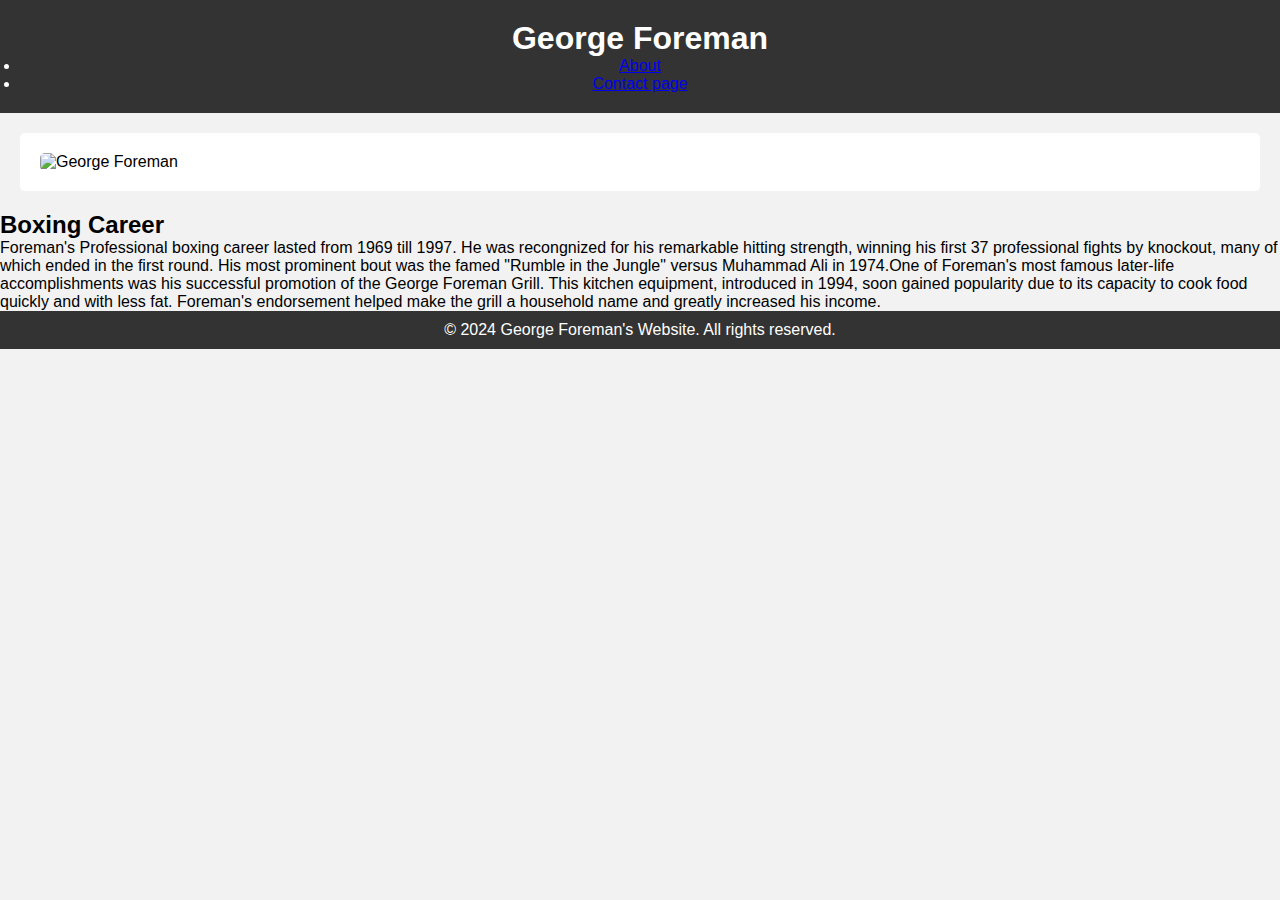
==== index.html @ e8f9ec5c "Added previous code" ====
<!DOCTYPE html>
<html lang="en"> 
  <head>
    <meta charset="UTF-8">
    <meta name="viewport" content="width=device, initial-scale=1.0">
    <title>George Foreman</title>
    <style>

* {
  margin: 0;
  padding: 0;
  box-sizing: border-box;
}


body {
  font-family: Arial, sans-serif;
  background-color: #f2f2f2;
}


header {
  background-color: #333;
  color: #fff;
  padding: 20px;
  text-align: center;
}

header h1 {
  margin: 0;
}


nav ul {
  list-style-type: none;
}

nav ul li {
  display: inline;
  margin-right: 20px;
}

nav ul li a {
  text-decoration: none;
  color: #fff;
}


section {
  background-color: #fff;
  margin: 20px;
  padding: 20px;
  border-radius: 5px;
}

section h2 {
  color: #333;
}


#image img {
  display: block;
  margin: 0 auto;
  max-width: 100%;
  height: auto;
  border-radius: 5px;
}


footer {
  background-color: #333;
  color: #fff;
  text-align: center;
  padding: 10px 0;
}
    </style>
</head>
<body>
     <header>
        <h1>George Foreman</h1>
        <nav>
        <u1>
        <li><a href="#about">About</a></li>
        <li><a href="#Contact page>" >Contact page</a></li>
        </u1>
        </nav>
        </header>

        <section id="image">
            <img src="https://www.ringtv.com/wp-content/uploads/2020/05/GettyImages-156563084-770x486.jpg" alt="George Foreman" style="max-width: 100%; height: auto;">
         </section>
<article id="Boxing Career" > 
    <h2>Boxing Career</h2>
    <p>Foreman's Professional boxing career lasted from 1969 till 1997. He was recongnized for his remarkable hitting strength, winning his first 37 professional fights by knockout, many of which ended in the first round. His most prominent bout was the famed "Rumble in the Jungle" versus Muhammad Ali in 1974.One of Foreman's most famous later-life accomplishments was his successful promotion of the George Foreman Grill. This kitchen equipment, introduced in 1994, soon gained popularity due to its capacity to cook food quickly and with less fat. Foreman's endorsement helped make the grill a household name and greatly increased his income.</p>
</article>
<footer> 
    <p>&copy; 2024 George Foreman's Website. All rights reserved.</p>
</footer>
</body>
</html>
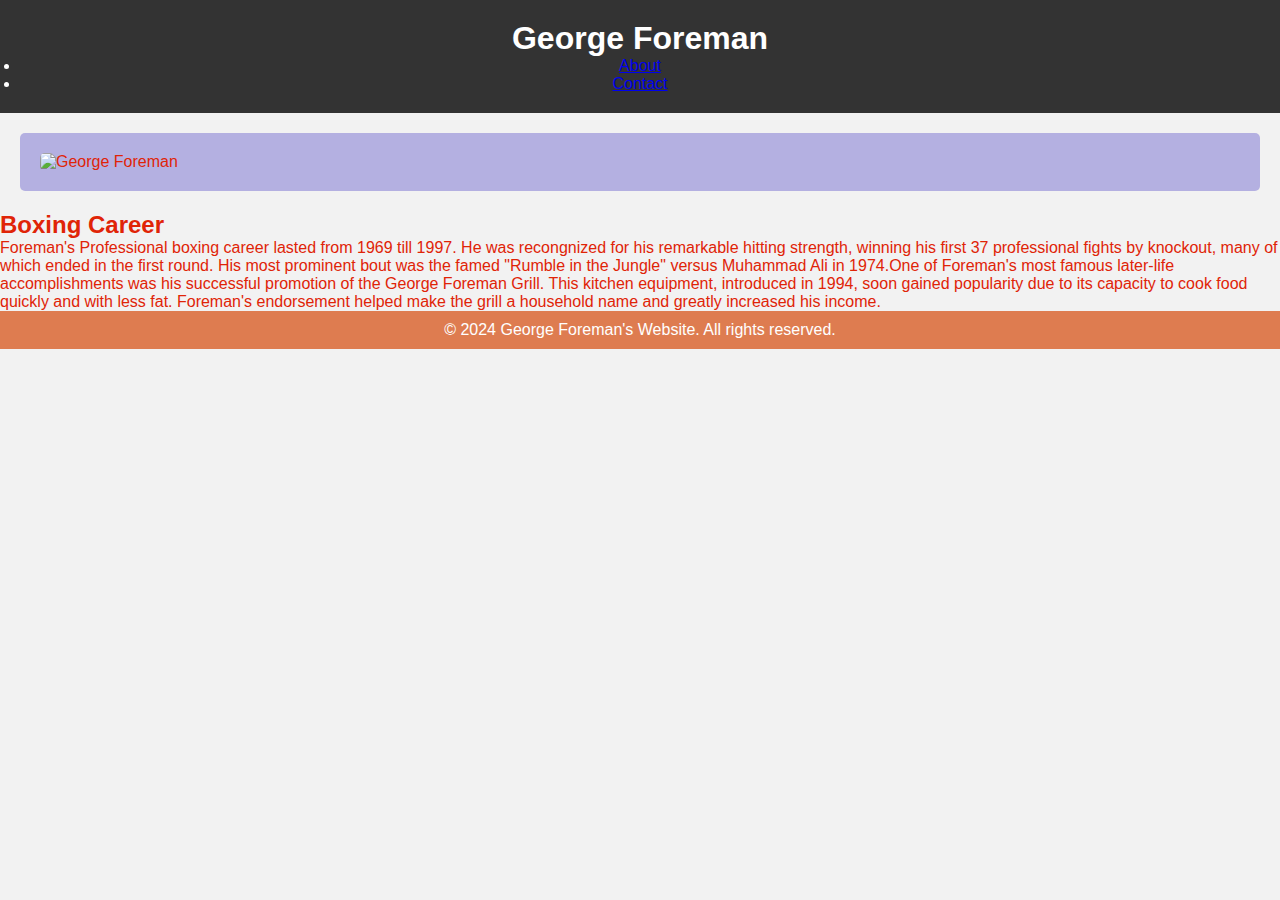
==== commit 5d86a760: "Added Colors" ====
--- a/index.html
+++ b/index.html
@@ -1,5 +1,5 @@
 <!DOCTYPE html>
-<html lang="en"> 
+<html lang="en">
   <head>
     <meta charset="UTF-8">
     <meta name="viewport" content="width=device, initial-scale=1.0">
@@ -16,6 +16,7 @@
 body {
   font-family: Arial, sans-serif;
   background-color: #f2f2f2;
+  color: #e02407;
 }
 
 
@@ -47,14 +48,14 @@
 
 
 section {
-  background-color: #fff;
+  background-color: #B4B0E1;
   margin: 20px;
   padding: 20px;
   border-radius: 5px;
 }
 
 section h2 {
-  color: #333;
+  color: #DE50B8;
 }
 
 
@@ -68,7 +69,7 @@
 
 
 footer {
-  background-color: #333;
+  background-color: #DE7C50;
   color: #fff;
   text-align: center;
   padding: 10px 0;
@@ -81,7 +82,7 @@
         <nav>
         <u1>
         <li><a href="#about">About</a></li>
-        <li><a href="#Contact page>" >Contact page</a></li>
+        <li><a href="#Contact>" >Contact</a></li>
         </u1>
         </nav>
         </header>
@@ -89,11 +90,11 @@
         <section id="image">
             <img src="https://www.ringtv.com/wp-content/uploads/2020/05/GettyImages-156563084-770x486.jpg" alt="George Foreman" style="max-width: 100%; height: auto;">
          </section>
-<article id="Boxing Career" > 
+<article id="Boxing Career" >
     <h2>Boxing Career</h2>
     <p>Foreman's Professional boxing career lasted from 1969 till 1997. He was recongnized for his remarkable hitting strength, winning his first 37 professional fights by knockout, many of which ended in the first round. His most prominent bout was the famed "Rumble in the Jungle" versus Muhammad Ali in 1974.One of Foreman's most famous later-life accomplishments was his successful promotion of the George Foreman Grill. This kitchen equipment, introduced in 1994, soon gained popularity due to its capacity to cook food quickly and with less fat. Foreman's endorsement helped make the grill a household name and greatly increased his income.</p>
 </article>
-<footer> 
+<footer>
     <p>&copy; 2024 George Foreman's Website. All rights reserved.</p>
 </footer>
 </body>
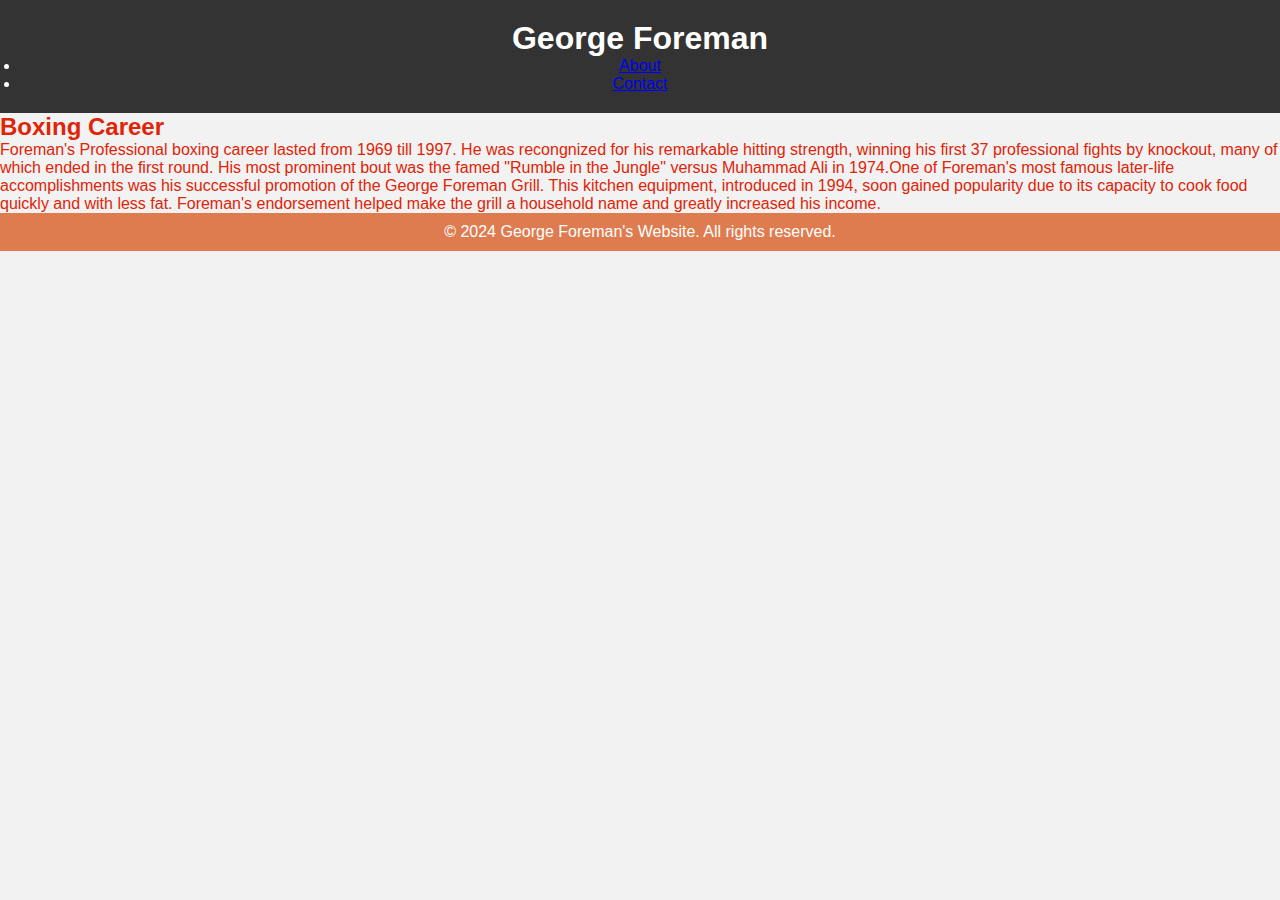
==== commit 06410404: "added link" ====
--- a/index.html
+++ b/index.html
@@ -4,77 +4,8 @@
     <meta charset="UTF-8">
     <meta name="viewport" content="width=device, initial-scale=1.0">
     <title>George Foreman</title>
-    <style>
+    <link rel="stylesheet" href="css/style.css">
 
-* {
-  margin: 0;
-  padding: 0;
-  box-sizing: border-box;
-}
-
-
-body {
-  font-family: Arial, sans-serif;
-  background-color: #f2f2f2;
-  color: #e02407;
-}
-
-
-header {
-  background-color: #333;
-  color: #fff;
-  padding: 20px;
-  text-align: center;
-}
-
-header h1 {
-  margin: 0;
-}
-
-
-nav ul {
-  list-style-type: none;
-}
-
-nav ul li {
-  display: inline;
-  margin-right: 20px;
-}
-
-nav ul li a {
-  text-decoration: none;
-  color: #fff;
-}
-
-
-section {
-  background-color: #B4B0E1;
-  margin: 20px;
-  padding: 20px;
-  border-radius: 5px;
-}
-
-section h2 {
-  color: #DE50B8;
-}
-
-
-#image img {
-  display: block;
-  margin: 0 auto;
-  max-width: 100%;
-  height: auto;
-  border-radius: 5px;
-}
-
-
-footer {
-  background-color: #DE7C50;
-  color: #fff;
-  text-align: center;
-  padding: 10px 0;
-}
-    </style>
 </head>
 <body>
      <header>
@@ -87,10 +18,7 @@
         </nav>
         </header>
 
-        <section id="image">
-            <img src="https://www.ringtv.com/wp-content/uploads/2020/05/GettyImages-156563084-770x486.jpg" alt="George Foreman" style="max-width: 100%; height: auto;">
-         </section>
-<article id="Boxing Career" >
+<article id="boxing-career">
     <h2>Boxing Career</h2>
     <p>Foreman's Professional boxing career lasted from 1969 till 1997. He was recongnized for his remarkable hitting strength, winning his first 37 professional fights by knockout, many of which ended in the first round. His most prominent bout was the famed "Rumble in the Jungle" versus Muhammad Ali in 1974.One of Foreman's most famous later-life accomplishments was his successful promotion of the George Foreman Grill. This kitchen equipment, introduced in 1994, soon gained popularity due to its capacity to cook food quickly and with less fat. Foreman's endorsement helped make the grill a household name and greatly increased his income.</p>
 </article>
--- a/css/style.css
+++ b/css/style.css
@@ -0,0 +1,70 @@
+
+
+* {
+  margin: 0;
+  padding: 0;
+  box-sizing: border-box;
+}
+
+
+body {
+  font-family: Arial, sans-serif;
+  background-color: #f2f2f2;
+  color: #e02407;
+}
+
+
+header {
+  background-color: #333;
+  color: #fff;
+  padding: 20px;
+  text-align: center;
+}
+
+header h1 {
+  margin: 0;
+}
+
+
+nav ul {
+  list-style-type: none;
+}
+
+nav ul li {
+  display: inline-block;
+  margin-right: 20px;
+}
+
+nav ul li a {
+  text-decoration: none;
+  color: #fff;
+}
+
+
+section {
+  background-color: #B4B0E1;
+  margin: 20px;
+  padding: 20px;
+  border-radius: 5px;
+}
+
+section h2 {
+  color: #DE50B8;
+}
+
+
+#image img {
+  display: block;
+  margin: 0 auto;
+  max-width: 100%;
+  height: auto;
+  border-radius: 5px;
+}
+
+
+footer {
+  background-color: #DE7C50;
+  color: #fff;
+  text-align: center;
+  padding: 10px 0;
+}
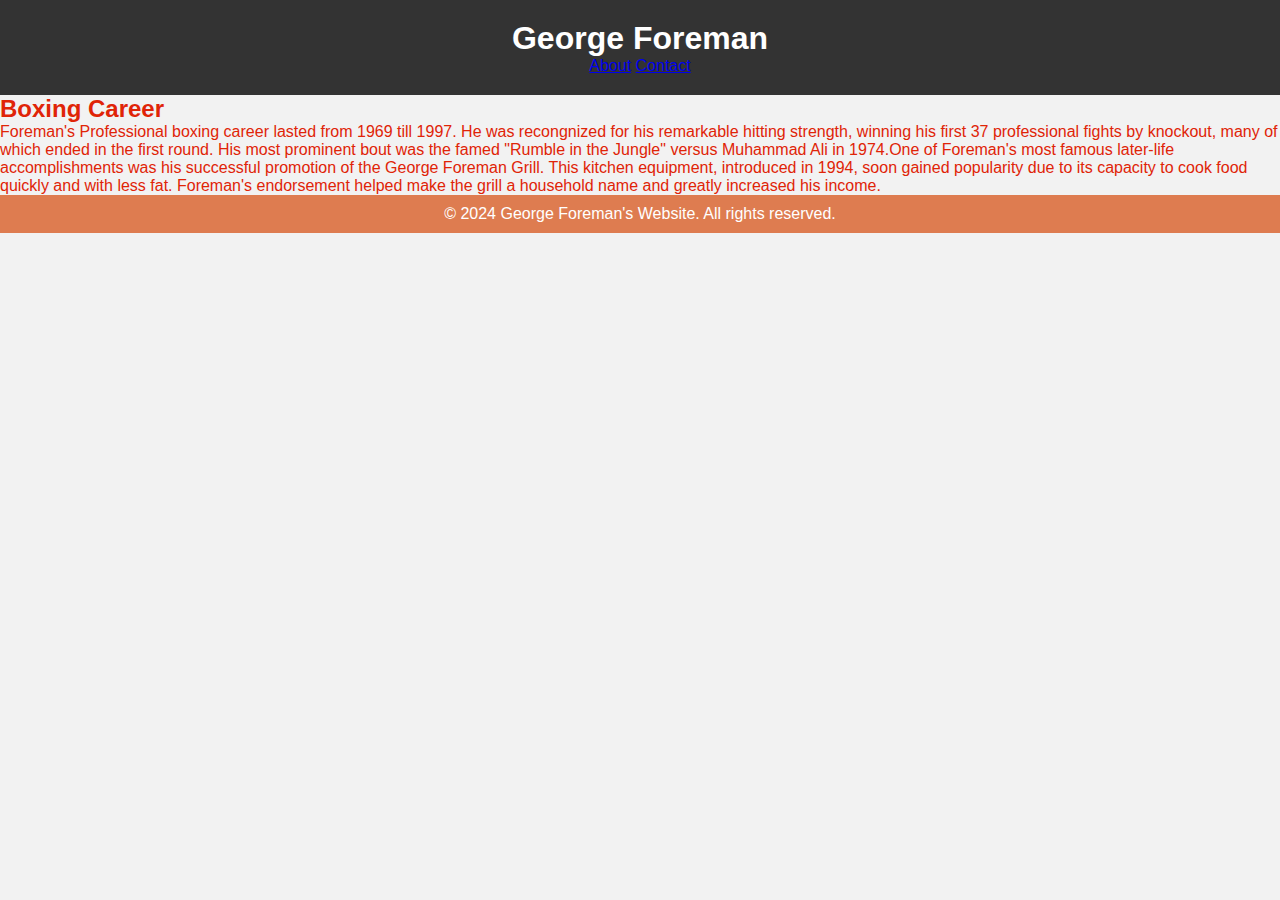
==== commit 52bb70a4: "Navigation" ====
--- a/index.html
+++ b/index.html
@@ -11,10 +11,10 @@
      <header>
         <h1>George Foreman</h1>
         <nav>
-        <u1>
-        <li><a href="#about">About</a></li>
-        <li><a href="#Contact>" >Contact</a></li>
-        </u1>
+        <div class="nav-row">
+         <a href="#about">About</a>
+         <a href="#contact>" >Contact</a>
+        </div>
         </nav>
         </header>
 
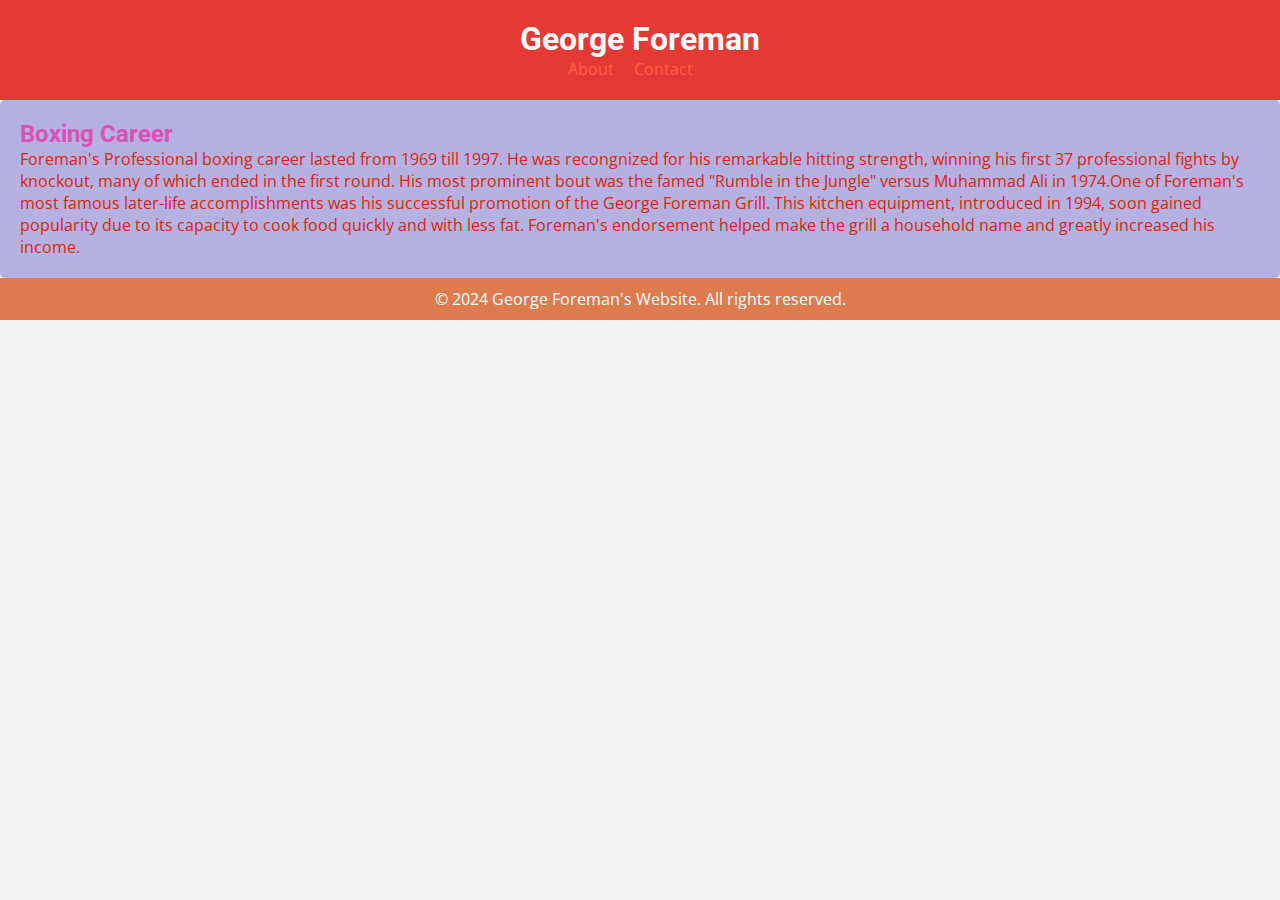
==== commit a3d8526a: "Google fonts" ====
--- a/index.html
+++ b/index.html
@@ -5,6 +5,9 @@
     <meta name="viewport" content="width=device, initial-scale=1.0">
     <title>George Foreman</title>
     <link rel="stylesheet" href="css/style.css">
+    <link rel="preconnect"href="https://fonts.googleapis.com">
+    <link rel="preconnect" href="https://fonts.gstatic.com"crossorigin>
+    <link href="https://fonts.googleapis.com/css2?family=Open+Sans&family=Roboto&display=swap" rel="stylesheet">
 
 </head>
 <body>
--- a/css/style.css
+++ b/css/style.css
@@ -4,6 +4,7 @@
   margin: 0;
   padding: 0;
   box-sizing: border-box;
+  font-family: 'open sans', sans-serif;
 }
 
 
@@ -15,7 +16,7 @@
 
 
 header {
-  background-color: #333;
+  background-color: #e53935;
   color: #fff;
   padding: 20px;
   text-align: center;
@@ -23,23 +24,40 @@
 
 header h1 {
   margin: 0;
+  font-family: 'Roboto', sans-serif;
 }
 
 
-nav ul {
+nav .nav-row {
   list-style-type: none;
+  display: flex;
+  justify-content: center;
 }
 
-nav ul li {
+nav .nav-row a {
   display: inline-block;
   margin-right: 20px;
 }
 
-nav ul li a {
+nav .nav-row a {
   text-decoration: none;
-  color: #fff;
+  color: #ff6347;
+  margin-right: 20px;
 }
 
+main{
+  flex: 1;
+  padding: 20px;
+}
+#boxing-career{
+  background-color: #B4B0E1;
+  padding: 20px;
+  border-radius: 5px;
+}
+#boxing-career h2{
+  color: #DE50b8;
+  font-family: 'roboto', sans-serif;
+}
 
 section {
   background-color: #B4B0E1;
@@ -50,6 +68,7 @@
 
 section h2 {
   color: #DE50B8;
+  font-family: 'roboto', sans-serif;
 }
 
 
@@ -67,4 +86,6 @@
   color: #fff;
   text-align: center;
   padding: 10px 0;
+  margin-top: auto;
+
 }
